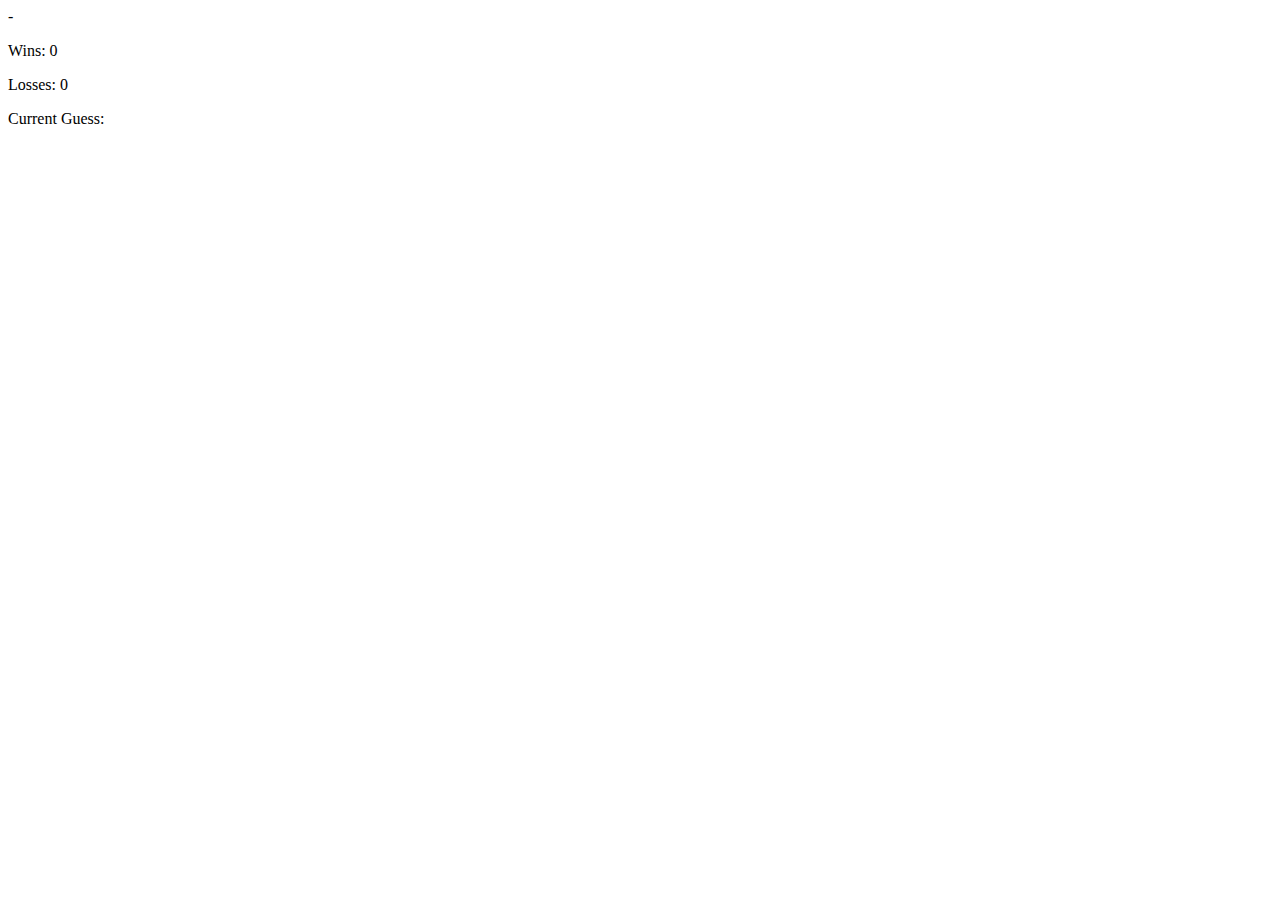
==== index.html @ 6445315f "Files added to Hakuti Portfolio for hangman game" ====
<!DOCTYPE <!DOCTYPE html>
<html>
<head>
    <meta charset="utf-8" />
    <meta http-equiv="X-UA-Compatible" content="IE=edge">
    <title>Page Title</title>
    <meta name="viewport" content="width=device-width, initial-scale=1">
    <link rel="stylesheet" type="text/css" media="screen" href="assets/style.css"/>
    <!-- <script src="javascript/game.js"></script> -->
</head>

<body>

    <p id="demo1"> - </p>
    <div> 
        <p id ="winCounter"> Wins: 0 </p>
        <p id ="lossCounter">Losses: 0</p>
        <p id="currentGuess">Current Guess: </p>
    </div>
    <div id="firstDiv">

    </div>
    
    <div id="outerDiv">
        <div id="guessedLetters">

        </div>
    </div>

    <script src="javascript/game.js"></script>
    <!-- <p id="demo"> Something </p> -->

    
</body>
</html>
---- assets/style.css ----
/* #mainDiv {
    /* visibility: visible;
    visibility: hidden; 
}*/
#firstDiv h1{
    float: left;
    padding: 10px;
}

#guessedLetters  p{
    float: left;
    padding: 10px;
    left: 10px;
}
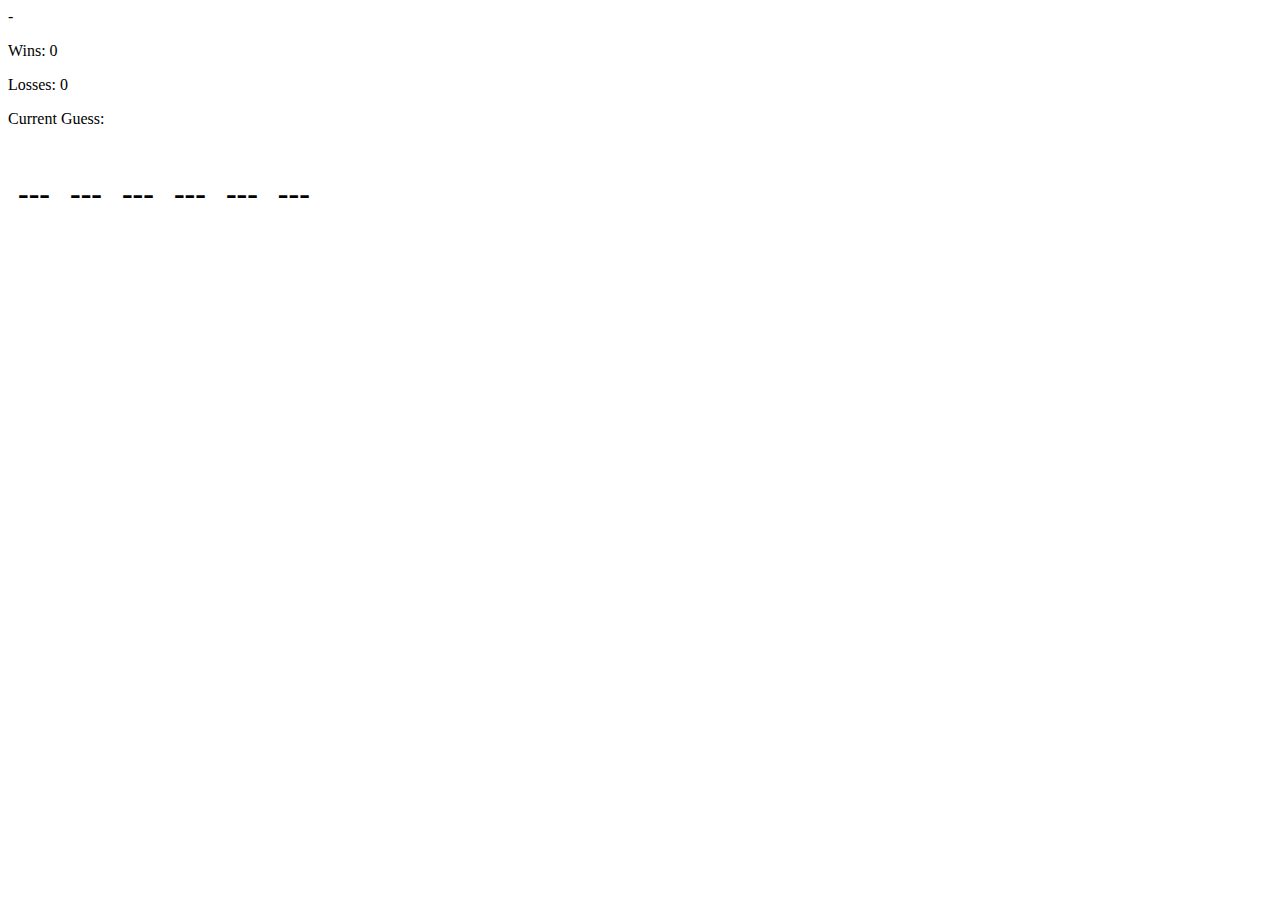
==== commit a1c77722: "modified file for index.html" ====
--- a/index.html
+++ b/index.html
@@ -6,11 +6,13 @@
     <title>Page Title</title>
     <meta name="viewport" content="width=device-width, initial-scale=1">
     <link rel="stylesheet" type="text/css" media="screen" href="assets/style.css"/>
-    <!-- <script src="javascript/game.js"></script> -->
+    <link rel="stylesheet" href="https://stackpath.bootstrapcdn.com/bootstrap/4.1.2/css/bootstrap.min.css" integrity="sha384-Smlep5jCw/wG7hdkwQ/Z5nLIefveQRIY9nfy6xoR1uRYBtpZgI6339F5dgvm/e9B" crossorigin="anonymous">
+    <script src="https://stackpath.bootstrapcdn.com/bootstrap/4.1.2/js/bootstrap.min.js" integrity="sha384-o+RDsa0aLu++PJvFqy8fFScvbHFLtbvScb8AjopnFD+iEQ7wo/CG0xlczd+2O/em" crossorigin="anonymous"></script>
+    
 </head>
 
 <body>
-
+<div class="container">
     <p id="demo1"> - </p>
     <div> 
         <p id ="winCounter"> Wins: 0 </p>
@@ -26,8 +28,8 @@
 
         </div>
     </div>
-
-    <script src="javascript/game.js"></script>
+</div>
+    <script src="assets/javascript/game.js"></script>
     <!-- <p id="demo"> Something </p> -->
 
     
